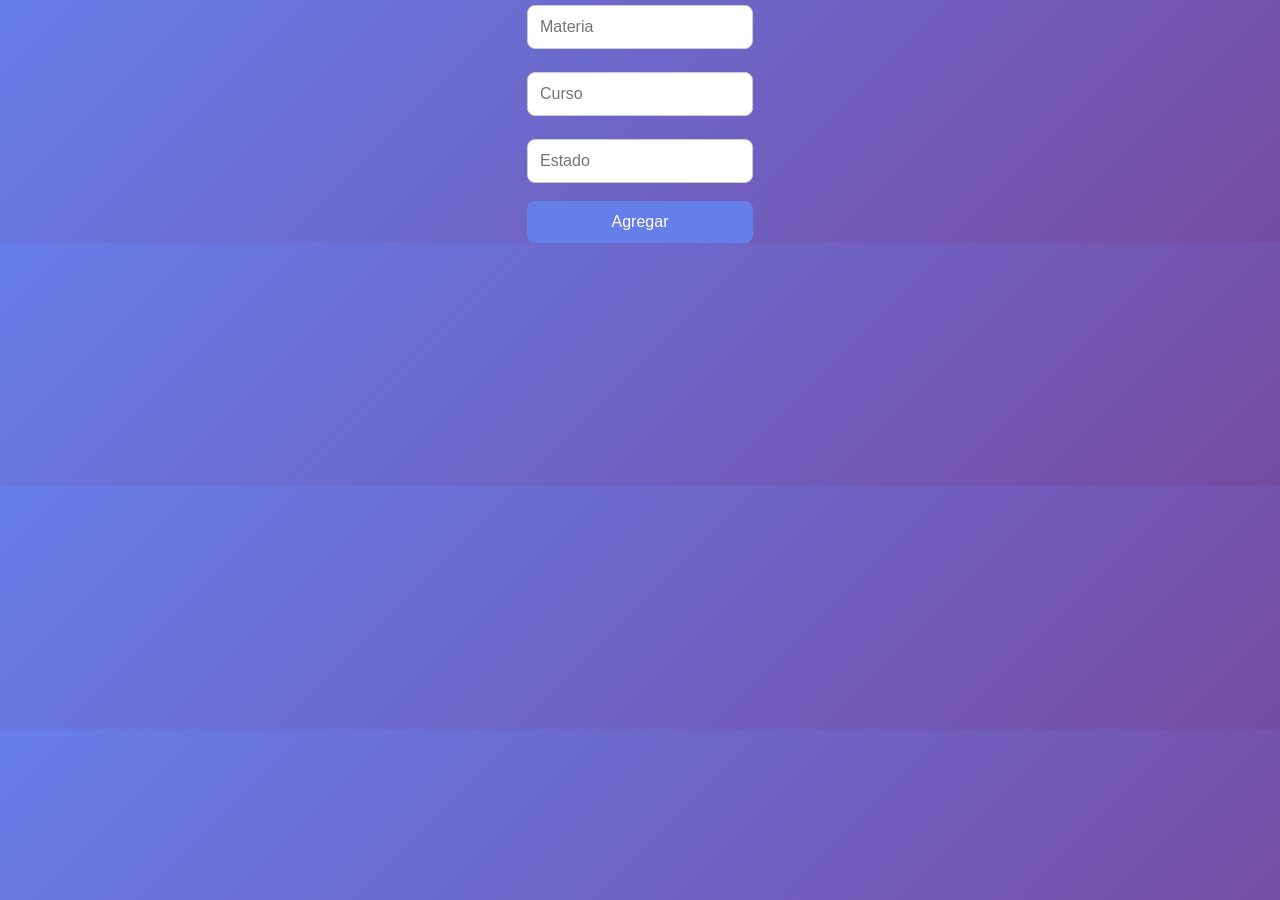
==== form.html @ c1ddadec "agregando un formulario" ====
<!DOCTYPE html>
<html lang="en">
<head>
    <meta charset="UTF-8">
    <meta name="viewport" content="width=device-width, initial-scale=1.0">
    <title>oteo</title>
    <link rel="stylesheet" href="css/dos.css">
    <script src="js/script.js" defer></script>
</head>
<body>
    <form id="formulario">
<label for="Ingresa la materia"></label>
    <input type="text" id="materia" placeholder="Materia">
<label for="Ingresa el curos"></label>
    <input type="text" id="curso" placeholder="Curso">
<label for="Ingresa el estado"></label>
    <input type="text" id="estado" placeholder="Estado">

    <button type="submit">
        Agregar
    </button>

</form>

</body>
</html>
---- css/dos.css ----
* {
    box-sizing: border-box;
    font-family: Arial, Helvetica, sans-serif;
}

body {

    margin: 0;
    display: flex;
    justify-content: center;
    align-items: center;
    background: linear-gradient(135deg, #667eea, #764ba2);
}

.contenedor {
    background-color: white;
    width: 380px;
    padding: 30px;
    border-radius: 15px;
    box-shadow: 0 10px 25px rgba(0,0,0,0.2);
}

h1 {
    text-align: center;
    color: #333;
    margin-bottom: 25px;
}

form {
    display: flex;
    flex-direction: column;
}

label {
    margin-bottom: 5px;
    color: #555;
    font-weight: bold;
}

input {
    padding: 12px;
    margin-bottom: 18px;
    border: 1px solid #ccc;
    border-radius: 8px;
    font-size: 16px;
    outline: none;
}

input:focus {
    border-color: #667eea;
    box-shadow: 0 0 5px rgba(102,126,234,0.5);
}

button {
    padding: 12px;
    background-color: #667eea;
    color: white;
    border: none;
    border-radius: 8px;
    font-size: 16px;
    cursor: pointer;
    transition: 0.3s;
}

button:hover {
    background-color: #5563c1;
    transform: translateY(-2px);
}
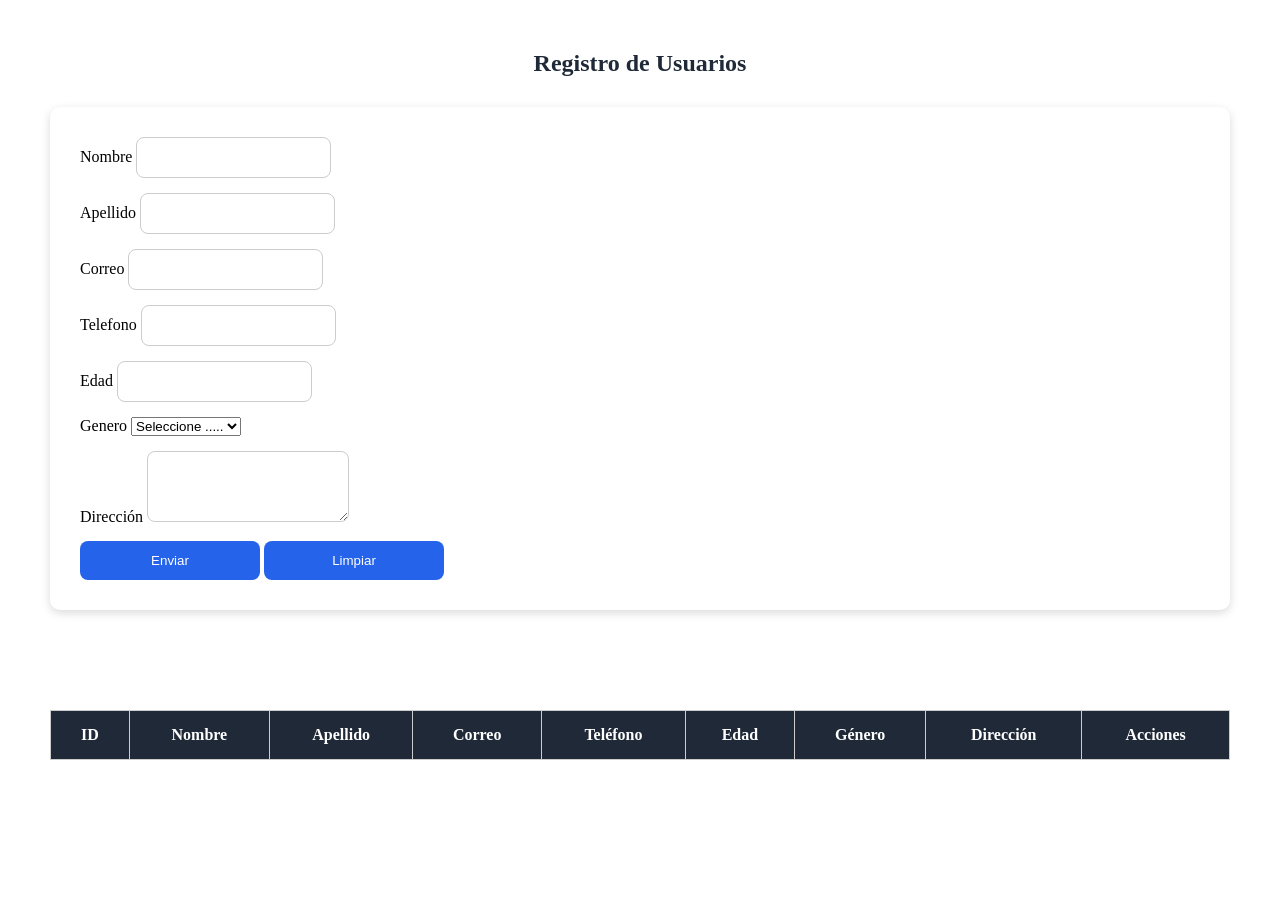
==== commit 2803b6a7: "Ultima modificaciones" ====
--- a/form.html
+++ b/form.html
@@ -1,26 +1,108 @@
 <!DOCTYPE html>
-<html lang="en">
+<html lang="es">
 <head>
     <meta charset="UTF-8">
     <meta name="viewport" content="width=device-width, initial-scale=1.0">
-    <title>oteo</title>
-    <link rel="stylesheet" href="css/dos.css">
-    <script src="js/script.js" defer></script>
+    <title>Registro de Usuarios</title>
+    <link rel="stylesheet" href="css/root.css">
+      <link rel="stylesheet" href="css/estilos.css">
+    <script src="js/form.js" defer></script>
 </head>
 <body>
-    <form id="formulario">
-<label for="Ingresa la materia"></label>
-    <input type="text" id="materia" placeholder="Materia">
-<label for="Ingresa el curos"></label>
-    <input type="text" id="curso" placeholder="Curso">
-<label for="Ingresa el estado"></label>
-    <input type="text" id="estado" placeholder="Estado">
+    <section class="section-form">
+        <h2>Registro de Usuarios</h2>
 
-    <button type="submit">
-        Agregar
-    </button>
+        <form class="formulario-usuario" id="formUsuario">
+            <div class="form-data">
+                <label for="nombre">Nombre</label>
+                <input 
+                    type="text" 
+                    id="nombre" 
+                    name="nombre"
+                    required
+                    >
+            </div>
+            <div class="form-data">
+                <label for="apellido">Apellido</label>
+                <input 
+                    type="text" 
+                    id="apellido" 
+                    name="apellido"
+                    required
+                    >
+            </div>
+             <div class="form-data">
+                <label for="correo">Correo</label>
+                <input 
+                    type="email" 
+                    id="correo" 
+                    name="correo"
+                    required
+                    >
+            </div>
+            <div class="form-data">
+                <label for="telefono">Telefono</label>
+                <input 
+                    type="text" 
+                    id="telefono" 
+                    name="telefono"
+                    required
+                    >
+            </div>
+            <div class="form-data">
+                <label for="telefono">Edad</label>
+                <input 
+                    type="number" 
+                    id="edad" 
+                    name="edad"
+                    required
+                    >
+            </div>
+            <div class="form-data">
+                <label for="genero">Genero</label>
+                <select name="genero" id="genero">
+                    <option value="">Seleccione .....</option>
+                    <option value="Masculino">Masculino</option>
+                    <option value="Femenino">Femenino</option>
+                </select>
+            </div>
+            <div class="form-data">
+                <label for="direccion">Dirección</label>
+                <textarea 
+                    id="direccion" 
+                    name="direccion" 
+                    rows="3">
+                    </textarea>
+            </div>
 
-</form>
+            <div class="form-actions">
+                <button type="submit">Enviar</button>
+                <button type="reset">Limpiar</button>
+            </div>
+        </form>
+    </section>
 
+    <section class="section-usuarios">
+        <table border="1" width="100%" id="tablaUsuarios" id="tablas">
+            <thead>
+                <tr>
+                    <th>ID</th>
+                    <th>Nombre</th>
+                    <th>Apellido</th>
+                    <th>Correo</th>
+                    <th>Teléfono</th>
+                    <th>Edad</th>
+                    <th>Género</th>
+                    <th>Dirección</th>
+                    <th>Acciones</th>
+                </tr>
+            </thead>
+            
+            <tbody id="tbodyUsuarios">
+
+            </tbody>
+        </table>
+
+    </section>
 </body>
 </html>
--- a/css/root.css
+++ b/css/root.css
@@ -0,0 +1,36 @@
+:root{
+    /* Colores principales */
+    --color-header: #1f2937;
+    --color-vino: #6B1F2B;
+    --color-vino-oscuro: #7B1E3A;
+    --color-azul: #173D7A;
+    --color-crema: #EFE4D2;
+    --color-blanco: #ffffff;
+
+    /* Texto y bordes */
+    --color-texto-muted: #444;
+    --color-borde-claro: #ccc;
+
+    /* Acentos */
+    --color-acento-cian: #38bdf8;
+    --color-acento-amarillo: #face1f;
+    --color-morado-oscuro: #231148;
+    --color-azul-btn: #2563eb;
+    --color-azul-btn-hover: #1d4ed8;
+    --color-azul-bg-suave: #dbeafe;
+    --color-footer: #111827;
+    --color-blanco-suave: #f5f0f1;
+    --color-blanco-alt: #fbfcfe;
+
+    /* Espaciados repetidos (secciones grandes) */
+    --padding-seccion: 80px 50px;
+    --sombra-suave: 0 10px 20px rgba(0,0,0,.15);
+    --sombra-media: 0px 10px 25px rgba(0,0,0,.20);
+    --sombra-fuerte: 0px 15px 30px rgba(0,0,0,.30);
+}
+
+*{
+    margin:0;
+    padding:0;
+    box-sizing:border-box;
+}
--- a/css/estilos.css
+++ b/css/estilos.css
@@ -0,0 +1,701 @@
+
+header{
+    background:var(--color-header);
+    color:var(--color-blanco);
+}
+
+.proyecto{
+    text-align:center;
+    padding:20px;
+    background:var(--color-vino);
+}
+
+.proyecto h3{
+    margin-bottom:5px;
+}
+
+nav{
+    display:flex;
+    justify-content:space-between;
+    align-items:center;
+    padding:15px 40px;
+    flex-wrap:wrap;
+}
+
+nav ul{
+    list-style:none;
+    display:flex;
+    gap:20px;
+    flex-wrap:wrap;
+}
+
+nav a{
+    text-decoration:none;
+    color:var(--color-blanco);
+    font-weight:bold;
+}
+
+nav a:hover{
+    color:var(--color-acento-cian);
+}
+
+/*==========================
+    ACERCA DE MI
+==========================*/
+#acerca{
+    width:100%;
+    background:var(--color-vino);
+    padding:var(--padding-seccion);
+    margin:0;
+}
+
+#acerca h2{
+    text-align:center;
+    font-size:40px;
+    color:var(--color-azul);
+    margin-bottom:40px;
+}
+
+.contenedor-acerca{
+    width:90%;
+    margin:auto;
+    display:flex;
+    gap:40px;
+    align-items:center;
+}
+
+.card-acerca{
+    background:rgba(255,255,255,.95);
+    display:flex;
+    justify-content:space-between;
+    align-items:center;
+    gap:50px;
+    padding:50px;
+    border-radius:20px;
+    box-shadow:var(--sombra-media);
+}
+
+.card-foto{
+    width:320px;
+    background:var(--color-crema);
+    padding:10px;
+    border-radius:20px;
+    text-align:center;
+    position:relative;
+}
+
+/* Marco vino */
+.card-foto::before{
+    content:"";
+    position:absolute;
+    top:-12px;
+    left:-12px;
+    width:100%;
+    height:100%;
+    border:4px solid var(--color-vino);
+    border-radius:20px;
+}
+
+/* Marco azul */
+.card-foto::after{
+    content:"";
+    position:absolute;
+    bottom:-12px;
+    right:-12px;
+    width:100%;
+    height:100%;
+    border:4px solid var(--color-azul);
+    border-radius:20px;
+}
+
+.card-foto img{
+    width:100%;
+    border-radius:15px;
+    position:relative;
+    z-index:2;
+}
+
+.card-texto{
+    flex:1;
+    background:var(--color-crema);
+    padding:35px;
+    border-left:8px solid var(--color-vino);
+    border-radius:20px;
+    box-shadow:var(--sombra-suave);
+}
+
+.card-texto h3{
+    color:var(--color-azul);
+    font-size:30px;
+    margin-bottom:15px;
+}
+
+.card-texto p,
+.card-texto li{
+    font-size:18px;
+    line-height:1.7;
+}
+
+/*==========================
+    PRESENTACIÓN
+==========================*/
+.presentacion{
+    width:100%;
+    min-height:90vh;
+    background:var(--color-crema);
+    display:flex;
+    justify-content:space-between;
+    align-items:center;
+    padding:80px 8%;
+    gap:60px;
+}
+
+.texto-presentacion{
+    width:55%;
+}
+
+.texto-presentacion h1{
+    font-size:75px;
+    color:var(--color-azul);
+    line-height:1.1;
+    margin-bottom:30px;
+}
+
+.texto-presentacion p{
+    font-size:23px;
+    color:var(--color-texto-muted);
+    line-height:1.7;
+    margin-bottom:40px;
+    max-width:650px;
+}
+
+.btn{
+    display:inline-block;
+    padding:18px 38px;
+    background:var(--color-vino);
+    color:var(--color-blanco);
+    text-decoration:none;
+    border-radius:40px;
+    font-size:20px;
+    transition:.4s;
+}
+
+.btn:hover{
+    background:var(--color-azul);
+}
+
+.contenedor-foto{
+    width:45%;
+    display:flex;
+    justify-content:center;
+}
+
+.marco-foto{
+    width:360px;
+    height:450px;
+    position:relative;
+}
+
+/* Marco vino */
+.marco-foto::before{
+    content:"";
+    position:absolute;
+    width:100%;
+    height:100%;
+    border:4px solid var(--color-vino);
+    top:-18px;
+    left:-18px;
+}
+
+/* Marco azul */
+.marco-foto::after{
+    content:"";
+    position:absolute;
+    width:100%;
+    height:100%;
+    border:4px solid var(--color-azul);
+    bottom:-18px;
+    right:-18px;
+}
+
+.marco-foto img{
+    width:100%;
+    height:100%;
+    object-fit:cover;
+    position:relative;
+    z-index:2;
+    border-radius:8px;
+    box-shadow:0 15px 30px rgba(0,0,0,.25);
+}
+
+section{
+    padding:50px;
+}
+
+section h2{
+    text-align:center;
+    margin-bottom:30px;
+    color:var(--color-header);
+}
+  /*  PROYECTOS*/
+#proyectos{
+    margin:0;
+    width:100%;
+    background:var(--color-crema);
+    padding:var(--padding-seccion);
+}
+
+.card-proyectos{
+    width:90%;
+    margin:auto;
+    padding:50px;
+    background:url("../imagenes/fondo.png");
+    border:3px solid var(--color-vino-oscuro);
+    border-radius:25px;
+    box-shadow:var(--sombra-media);
+}
+
+.card-proyectos h2{
+    border-radius:10px;
+    text-align:center;
+    background-color:var(--color-vino);
+    font-size:55px;
+    color:var(--color-blanco-alt);
+    margin-bottom:50px;
+}
+
+.contenedor-card{
+    display:flex;
+    justify-content:center;
+    align-items:center;
+    gap:35px;
+    flex-wrap:wrap;
+}
+
+.card{
+    width:280px;
+    background:var(--color-blanco);
+    border-radius:20px;
+    overflow:hidden;
+    box-shadow:0px 8px 18px rgba(0,0,0,.20);
+    transition:0.4s;
+}
+
+.card:hover{
+    transform:translateY(-12px) scale(1.03);
+    box-shadow:var(--sombra-fuerte);
+}
+
+.card img{
+    width:100%;
+    height:250px;
+    object-fit:cover;
+}
+
+.card figcaption{
+    background:var(--color-vino-oscuro);
+    color:var(--color-blanco);
+    text-align:center;
+    font-size:22px;
+    font-weight:bold;
+    padding:18px;
+}
+
+  /*  HABILIDADES*/
+#habilidades{
+    width:100%;
+    padding:var(--padding-seccion);
+    background-color:var(--color-vino);
+}
+
+#habilidades h2{
+    text-align:center;
+    color:var(--color-blanco-suave);
+    font-size:45px;
+    margin-bottom:50px;
+}
+
+.contenedor-habilidades{
+    display:flex;
+    justify-content:center;
+    gap:30px;
+    flex-wrap:wrap;
+}
+
+.card-habilidad{
+    width:260px;
+    background:var(--color-blanco);
+    border-radius:20px;
+    padding:25px;
+    text-align:center;
+    box-shadow:var(--sombra-suave);
+    transition:.3s;
+}
+
+.card-habilidad:hover{
+    transform:translateY(-8px);
+}
+
+.card-habilidad img{
+    width:120px;
+    height:120px;
+    object-fit:contain;
+    margin-bottom:20px;
+}
+
+.btn-ver{
+    background:var(--color-morado-oscuro);
+    color:var(--color-blanco);
+    border:none;
+    padding:12px 25px;
+    border-radius:30px;
+    cursor:pointer;
+    font-size:16px;
+}
+
+.btn-ver:hover{
+    background:var(--color-acento-amarillo);
+}
+
+.info{
+    display:none;
+    margin-top:20px;
+    text-align:left;
+}
+
+.info h3{
+    color:var(--color-azul);
+    margin-bottom:10px;
+}
+
+.card-habilidad.activa .info{
+    display:block;
+}
+
+/*==========================
+    GUSTOS
+==========================*/
+#gustos{
+    padding:var(--padding-seccion);
+    background:var(--color-crema);
+}
+
+#gustos h2{
+    text-align:center;
+    color:var(--color-vino);
+    font-size:45px;
+    margin-bottom:60px;
+}
+
+.contenedor-gustos{
+    display:flex;
+    justify-content:center;
+    gap:45px;
+    flex-wrap:wrap;
+}
+
+.artista{
+    text-align:center;
+    transition:.4s;
+}
+
+.artista:hover{
+    transform:translateY(-10px);
+}
+
+.artista img{
+    width:180px;
+    height:180px;
+    border-radius:50%;
+    object-fit:cover;
+    border:6px solid var(--color-vino);
+    outline:6px solid var(--color-azul);
+    outline-offset:8px;
+    box-shadow:0 10px 20px rgba(0,0,0,.25);
+}
+
+.artista h3{
+    margin-top:20px;
+    color:var(--color-azul);
+    font-size:22px;
+}
+
+#info-artista{
+    width:70%;
+    margin:50px auto;
+    background:var(--color-blanco);
+    border:4px solid var(--color-azul);
+    border-left:10px solid var(--color-vino);
+    border-radius:20px;
+    padding:30px;
+    text-align:center;
+    box-shadow:var(--sombra-media);
+}
+
+#titulo{
+    color:var(--color-vino);
+    font-size:35px;
+    margin-bottom:15px;
+}
+
+#texto{
+    color:var(--color-texto-muted);
+    font-size:20px;
+    line-height:1.8;
+}
+
+/*==========================
+    TABLA
+==========================*/
+#tablas{
+    width:100%;
+    padding:var(--padding-seccion);
+    background-color:var(--color-vino);
+}
+
+#tablas h2{
+    color:var(--color-borde-claro);
+    text-transform:uppercase;
+}
+
+table{
+    width:100%;
+    border-collapse:collapse;
+    background:var(--color-blanco);
+}
+
+table,
+th,
+td{
+    border:1px solid var(--color-borde-claro);
+}
+
+th{
+    background:var(--color-header);
+    color:var(--color-blanco);
+}
+
+th,
+td{
+    padding:15px;
+    text-align:center;
+}
+
+/*==========================
+    ASIDE
+==========================*/
+aside{
+    background:var(--color-azul-bg-suave);
+    padding:35px;
+    margin:40px;
+    border-left:8px solid var(--color-azul-btn);
+    border-radius:10px;
+}
+
+blockquote{
+    font-style:italic;
+}
+
+/*==========================
+    FORMULARIO
+==========================*/
+#contacto{
+    width:100%;
+    padding:var(--padding-seccion);
+    background-color:var(--color-vino);
+}
+
+form{
+    display:flex;
+    flex-direction:column;
+    gap:15px;
+    background:var(--color-blanco);
+    padding:30px;
+    border-radius:10px;
+    box-shadow:0 3px 10px rgba(0,0,0,.15);
+}
+
+input,
+textarea{
+    padding:12px;
+    border:1px solid var(--color-borde-claro);
+    border-radius:8px;
+}
+
+form button{
+    width:180px;
+    padding:12px;
+    border:none;
+    border-radius:8px;
+    background:var(--color-azul-btn);
+    color:var(--color-blanco);
+    cursor:pointer;
+}
+
+form button:hover{
+    background:var(--color-azul-btn-hover);
+}
+
+#respuesta{
+    margin-top:20px;
+    font-weight:bold;
+    text-align:center;
+}
+
+/*==========================
+    FOOTER
+==========================*/
+footer{
+    background:var(--color-footer);
+    color:var(--color-blanco);
+    text-align:center;
+    padding:25px;
+    margin-top:40px;
+}
+
+/*==========================
+    RESPONSIVE
+==========================*/
+@media(max-width:768px){
+
+    /* HEADER */
+    nav{
+        flex-direction:column;
+        gap:20px;
+        padding:20px;
+    }
+
+    nav ul{
+        flex-direction:column;
+        align-items:center;
+        gap:15px;
+    }
+
+    /* PRESENTACIÓN */
+    .presentacion{
+        flex-direction:column;
+        text-align:center;
+        padding:50px 20px;
+    }
+
+    .texto-presentacion{
+        width:100%;
+    }
+
+    .texto-presentacion h1{
+        font-size:45px;
+    }
+
+    .texto-presentacion p{
+        font-size:18px;
+    }
+
+    .contenedor-foto{
+        width:100%;
+    }
+
+    .marco-foto{
+        width:260px;
+        height:330px;
+    }
+
+    /* ABOUT */
+    .card-about{
+        flex-direction:column;
+        padding:25px;
+        width:100%;
+    }
+
+    .card-foto{
+        width:250px;
+    }
+
+    .card-texto{
+        width:100%;
+        text-align:center;
+    }
+
+    /* HABILIDADES */
+    .contenedor-habilidades{
+        flex-direction:column;
+        align-items:center;
+    }
+
+    .card-habilidad{
+        width:90%;
+    }
+
+    /* GUSTOS ARTISTAS */
+    .contenedor-gustos{
+        flex-direction:column;
+        align-items:center;
+    }
+
+    .artista img{
+        width:160px;
+        height:160px;
+    }
+
+    #info-artista{
+        width:90%;
+        padding:20px;
+    }
+
+    #titulo{
+        font-size:25px;
+    }
+
+    #texto{
+        font-size:16px;
+    }
+
+    /* PROYECTOS */
+    .card-proyectos{
+        width:95%;
+        padding:25px;
+    }
+
+    .card-proyectos h2{
+        font-size:35px;
+    }
+
+    .contenedor-card{
+        flex-direction:column;
+    }
+
+    .card{
+        width:90%;
+    }
+
+    /* TABLA */
+    table{
+        font-size:14px;
+        overflow-x:auto;
+        display:block;
+    }
+
+    th,
+    td{
+        padding:10px;
+    }
+
+    /* ASIDE */
+    aside{
+        margin:20px;
+        padding:20px;
+    }
+
+    /* FORMULARIO */
+    form{
+        padding:20px;
+    }
+
+    form button{
+        width:100%;
+    }
+
+    /* FOOTER */
+    footer{
+        font-size:14px;
+    }
+}
